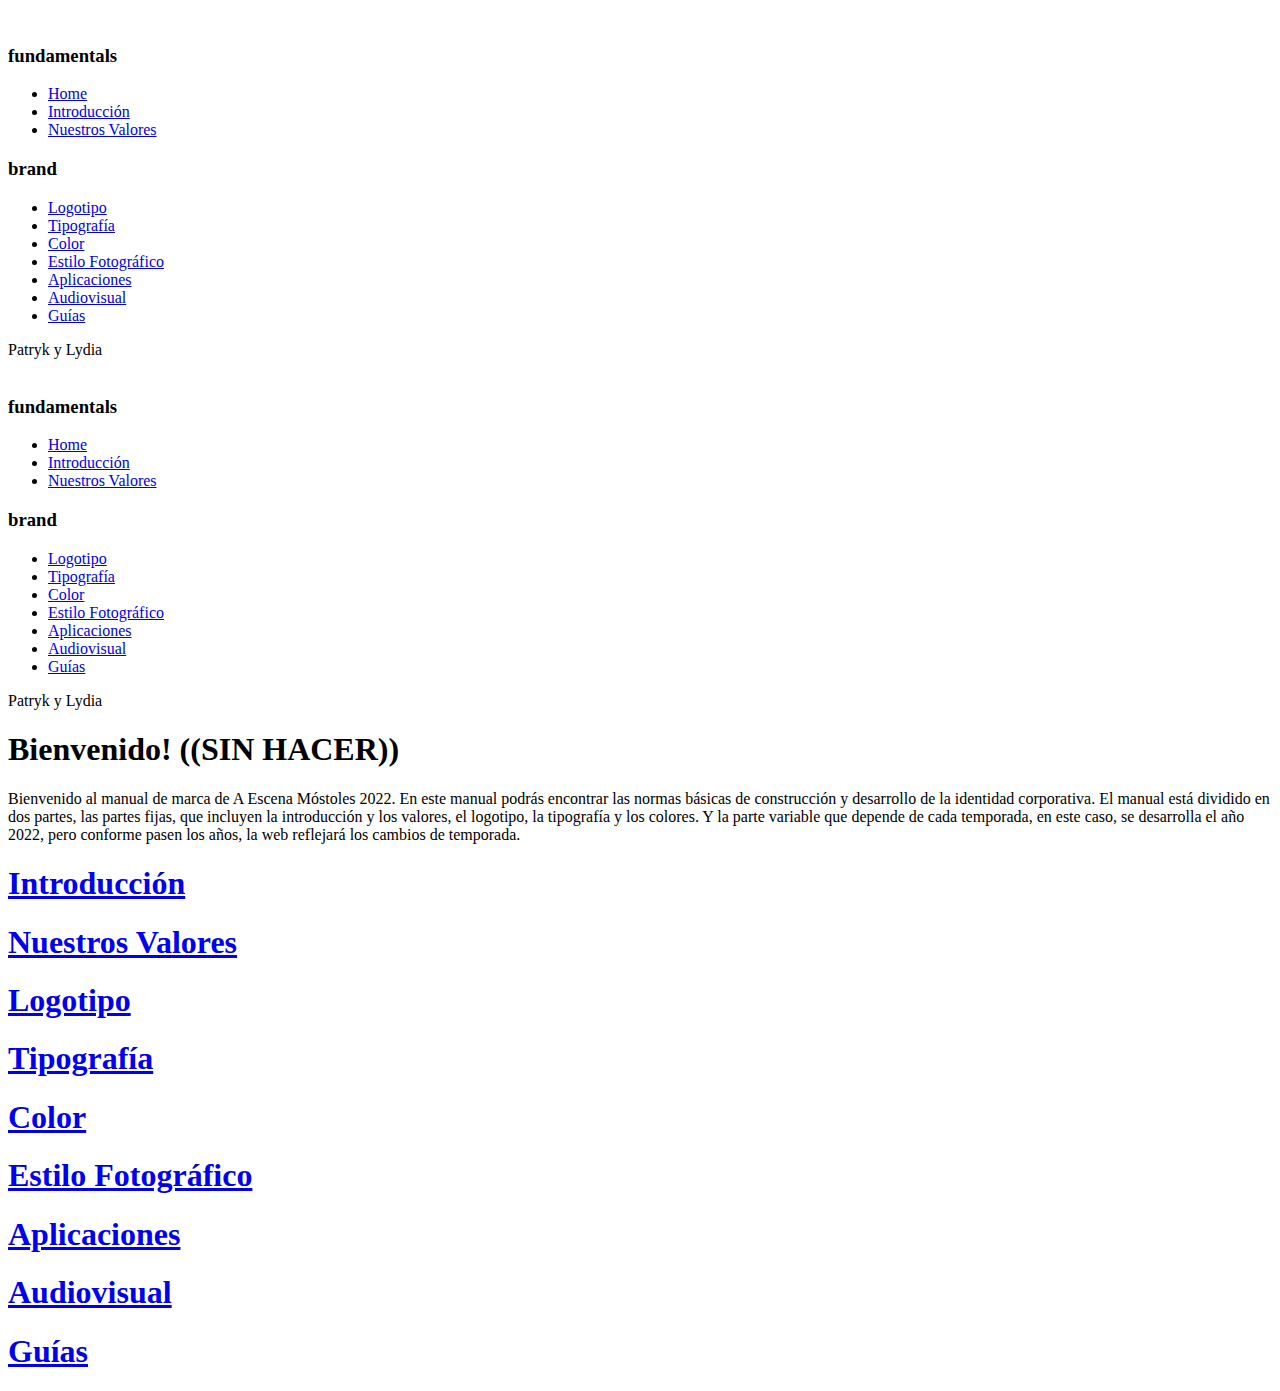
==== index.html @ d9d56555 "Create index.html" ====
<!DOCTYPE html>
<html class="no-js" lang="es">

<head>
    <meta charset="utf-8" />
    <meta name="viewport" content="width=device-width, initial-scale=1, user-scalable=no" />
    <meta http-equiv="X-UA-Compatible" content="ie=edge" />
    <meta name="theme-color" content="#fafafa" />

    <title>A Escena Móstoles</title>

    <meta name="description" content="" />
    <link rel="apple-touch-icon" href="./assets/img/icon.png" />
    <link rel="icon" href="./assets/img/favicon.png" />
    <link rel="stylesheet" href="./assets/css/main.css" />
    <link href="./assets/css/main.css.map" />
</head>

<body>
    <div class="container">
        <aside class="menu">
            <header>
                <img src="assets/img/logo_escena.svg" alt="">
            </header>
            <nav>
                <h3>fundamentals</h3>
                <ul>
                    <li class="active"><a href="index.html">Home</a></li>
                    <li class="active"><a href="introduccion.html">Introducción</a></li>
                    <li class="active"><a href="valores.html">Nuestros Valores</a></li>

                </ul>
                <h3>brand</h3>
                <ul>
                    <li><a href="logotipo.html">Logotipo</a></li>
                    <li><a href="basico01.html">Tipografía</a></li>
                    <li><a href="basico04.html">Color</a></li>
                    <li><a href="basico02.html">Estilo Fotográfico</a></li>
                    <li><a href="basico03.html">Aplicaciones</a></li>
                    <li><a href="audiovisual.html">Audiovisual</a></li>
                    <li><a href="guias.html">Guías</a></li>
                </ul>
            </nav>
            <footer>
                Patryk y Lydia
            </footer>
            
        </aside>
        <aside class="menu_mobile hidden">
            <header>
                <img src="assets/img/logo_escena.svg" alt="">
                <span class="fa fa-close"></span>
            </header>
            <nav>
                <h3>fundamentals</h3>
                <ul>
                    <li class="active"><a href="index.html">Home</a></li>
                    <li class="active"><a href="introduccion.html">Introducción</a></li>
                    <li class="active"><a href="valores.html">Nuestros Valores</a></li>

                </ul>
                <h3>brand</h3>
                <ul>
                    <li><a href="logotipo.html">Logotipo</a></li>
                    <li><a href="basico01.html">Tipografía</a></li>
                    <li><a href="basico04.html">Color</a></li>
                    <li><a href="basico02.html">Estilo Fotográfico</a></li>
                    <li><a href="basico03.html">Aplicaciones</a></li>
                    <li><a href="audiovisual.html">Audiovisual</a></li>
                    <li><a href="guias.html">Guías</a></li>
                </ul>
            </nav>
            <footer>
                Patryk y Lydia
            </footer>
        </aside>
        
        <main>
            <span class="fa fa-bars"></span>

            <section class="picture">
                <div class="content">
                    <h1>Bienvenido! ((SIN HACER))</h1>
                </div>
            </section>
            
                <p>Bienvenido al manual de marca de A Escena Móstoles 2022. En este manual podrás encontrar las normas básicas de construcción y desarrollo
                    de la identidad corporativa. El manual está dividido en dos partes, las partes fijas, que incluyen la introducción y los valores, el logotipo, la tipografía y los colores. Y la parte variable
                    que depende de cada temporada, en este caso, se desarrolla el año 2022, pero conforme pasen los años, la web reflejará los cambios de temporada.
                </p>

            <section class="basics">
                <div class="title">   
                    <a class = "home_nav" href="introduccion.html">
                        <h1>Introducción</h1>
                    </a>                   
                </div>
            </section>
            <section class="basics">
                <div class="title">   
                    <a class = "home_nav" href="valores.html">
                        <h1>Nuestros Valores</h1>
                    </a>                   
                </div>
            </section>
            <section class="basics">
                <div class="title">
                    <a class = "home_nav" href="logotipo.html">
                        <h1>Logotipo</h1>
                    </a>
                </div>
            </section>
            <section class="basics">
                <div class="title">
                    <a class = "home_nav" href="basico01.html">
                        <h1>Tipografía</h1>
                    </a>
                </div>
            </section>
            <section class="basics">
                <div class="title">
                    <a class = "home_nav" href="basico04.html">
                        <h1>Color</h1>
                    </a>
                </div>
            </section>
            <section class="basics">
                <div class="title">
                    <a class = "home_nav" href="basico02.html">
                        <h1>Estilo Fotográfico</h1>
                    </a>
                </div>
            </section>
            <section class="basics">
                <div class="title">
                    <a class = "home_nav" href="basico03.html">
                        <h1>Aplicaciones</h1>
                    </a>
                </div>
            </section>
            <section class="basics">
                <div class="title">
                    <a class = "home_nav" href="audiovisual.html">
                        <h1>Audiovisual</h1>
                    </a>
                </div>
            </section>
            <section class="basics">
                <div class="title">
                    <a class = "home_nav" href="guias.html">
                        <h1>Guías</h1>
                    </a>
                </div>
            </section>

        </main>
    </div>
    <script src="./app/main.js"></script>
</body>

</html>
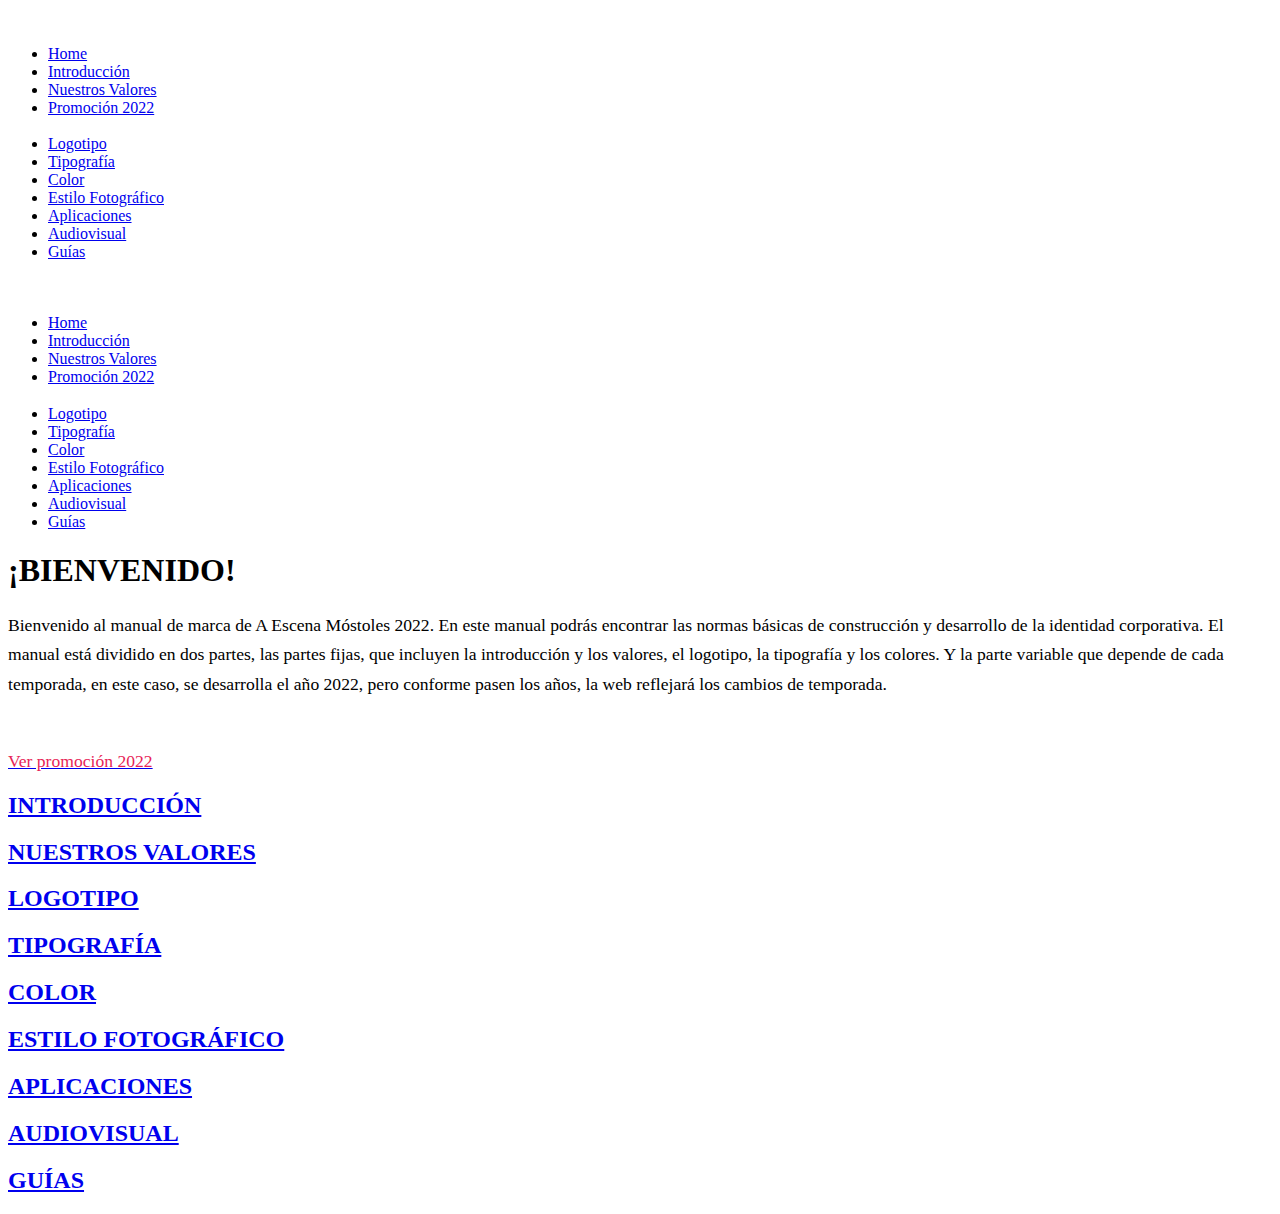
==== commit 41381639: "Update index.html" ====
--- a/index.html
+++ b/index.html
@@ -23,14 +23,15 @@
                 <img src="assets/img/logo_escena.svg" alt="">
             </header>
             <nav>
-                <h3>fundamentals</h3>
+                <h3></h3>
                 <ul>
                     <li class="active"><a href="index.html">Home</a></li>
                     <li class="active"><a href="introduccion.html">Introducción</a></li>
                     <li class="active"><a href="valores.html">Nuestros Valores</a></li>
+                    <li><a href="promocion.html">Promoción 2022</a></li>
 
                 </ul>
-                <h3>brand</h3>
+                <h3></h3>
                 <ul>
                     <li><a href="logotipo.html">Logotipo</a></li>
                     <li><a href="basico01.html">Tipografía</a></li>
@@ -41,9 +42,6 @@
                     <li><a href="guias.html">Guías</a></li>
                 </ul>
             </nav>
-            <footer>
-                Patryk y Lydia
-            </footer>
             
         </aside>
         <aside class="menu_mobile hidden">
@@ -52,14 +50,15 @@
                 <span class="fa fa-close"></span>
             </header>
             <nav>
-                <h3>fundamentals</h3>
+                <h3></h3>
                 <ul>
                     <li class="active"><a href="index.html">Home</a></li>
                     <li class="active"><a href="introduccion.html">Introducción</a></li>
                     <li class="active"><a href="valores.html">Nuestros Valores</a></li>
+                    <li><a href="promocion.html">Promoción 2022</a></li>
 
                 </ul>
-                <h3>brand</h3>
+                <h3></h3>
                 <ul>
                     <li><a href="logotipo.html">Logotipo</a></li>
                     <li><a href="basico01.html">Tipografía</a></li>
@@ -70,89 +69,74 @@
                     <li><a href="guias.html">Guías</a></li>
                 </ul>
             </nav>
-            <footer>
-                Patryk y Lydia
-            </footer>
         </aside>
         
         <main>
             <span class="fa fa-bars"></span>
 
-            <section class="picture">
-                <div class="content">
-                    <h1>Bienvenido! ((SIN HACER))</h1>
-                </div>
+            <section class="section_start" style="padding-bottom: 0;">
+                    <h1 style="padding-bottom: 0;">¡BIENVENIDO!</h1>
             </section>
-            
-                <p>Bienvenido al manual de marca de A Escena Móstoles 2022. En este manual podrás encontrar las normas básicas de construcción y desarrollo
+
+            <section class="home_content">
+                <p style="font-size: 1.1rem;line-height: 1.85rem">Bienvenido al manual de marca de A Escena Móstoles 2022. En este manual podrás encontrar las normas básicas de construcción y desarrollo
                     de la identidad corporativa. El manual está dividido en dos partes, las partes fijas, que incluyen la introducción y los valores, el logotipo, la tipografía y los colores. Y la parte variable
                     que depende de cada temporada, en este caso, se desarrolla el año 2022, pero conforme pasen los años, la web reflejará los cambios de temporada.
                 </p>
+                <div class="title" style="padding-top:1rem;">   
+                    <a class = "home_nav" href="promocion.html">
+                        <p style="color: #e72557;  font-size: 1.1rem;">Ver promoción 2022</p>
+                    </a> 
+                </div>
+            </section>
 
-            <section class="basics">
+            <section class="basics_home">
                 <div class="title">   
                     <a class = "home_nav" href="introduccion.html">
-                        <h1>Introducción</h1>
-                    </a>                   
+                        <h2>INTRODUCCIÓN</h2>
+                    </a>                 
                 </div>
-            </section>
-            <section class="basics">
                 <div class="title">   
                     <a class = "home_nav" href="valores.html">
-                        <h1>Nuestros Valores</h1>
-                    </a>                   
+                        <h2>NUESTROS VALORES</h2>
+                    </a> 
                 </div>
-            </section>
-            <section class="basics">
                 <div class="title">
                     <a class = "home_nav" href="logotipo.html">
-                        <h1>Logotipo</h1>
+                        <h2>LOGOTIPO</h2>
+                    </a>
+                </div>
+                <div class="title">
+                    <a class = "home_nav" href="basico01.html">
+                        <h2>TIPOGRAFÍA</h2>
+                    </a>
+                </div>
+                <div class="title">
+                    <a class = "home_nav" href="basico04.html">
+                        <h2>COLOR</h2>
+                    </a>
+                </div>
+                <div class="title">
+                    <a class = "home_nav" href="basico02.html">
+                        <h2>ESTILO FOTOGRÁFICO</h2>
+                    </a>
+                </div>
+                <div class="title">
+                    <a class = "home_nav" href="basico03.html">
+                        <h2>APLICACIONES</h2>
+                    </a>
+                </div>
+                <div class="title">
+                    <a class = "home_nav" href="audiovisual.html">
+                        <h2>AUDIOVISUAL</h2>
+                    </a>
+                </div>
+                <div class="title">
+                    <a class = "home_nav" href="guias.html">
+                        <h2>GUÍAS</h2>
                     </a>
                 </div>
             </section>
-            <section class="basics">
-                <div class="title">
-                    <a class = "home_nav" href="basico01.html">
-                        <h1>Tipografía</h1>
-                    </a>
-                </div>
-            </section>
-            <section class="basics">
-                <div class="title">
-                    <a class = "home_nav" href="basico04.html">
-                        <h1>Color</h1>
-                    </a>
-                </div>
-            </section>
-            <section class="basics">
-                <div class="title">
-                    <a class = "home_nav" href="basico02.html">
-                        <h1>Estilo Fotográfico</h1>
-                    </a>
-                </div>
-            </section>
-            <section class="basics">
-                <div class="title">
-                    <a class = "home_nav" href="basico03.html">
-                        <h1>Aplicaciones</h1>
-                    </a>
-                </div>
-            </section>
-            <section class="basics">
-                <div class="title">
-                    <a class = "home_nav" href="audiovisual.html">
-                        <h1>Audiovisual</h1>
-                    </a>
-                </div>
-            </section>
-            <section class="basics">
-                <div class="title">
-                    <a class = "home_nav" href="guias.html">
-                        <h1>Guías</h1>
-                    </a>
-                </div>
-            </section>
-
         </main>
     </div>
     <script src="./app/main.js"></script>
